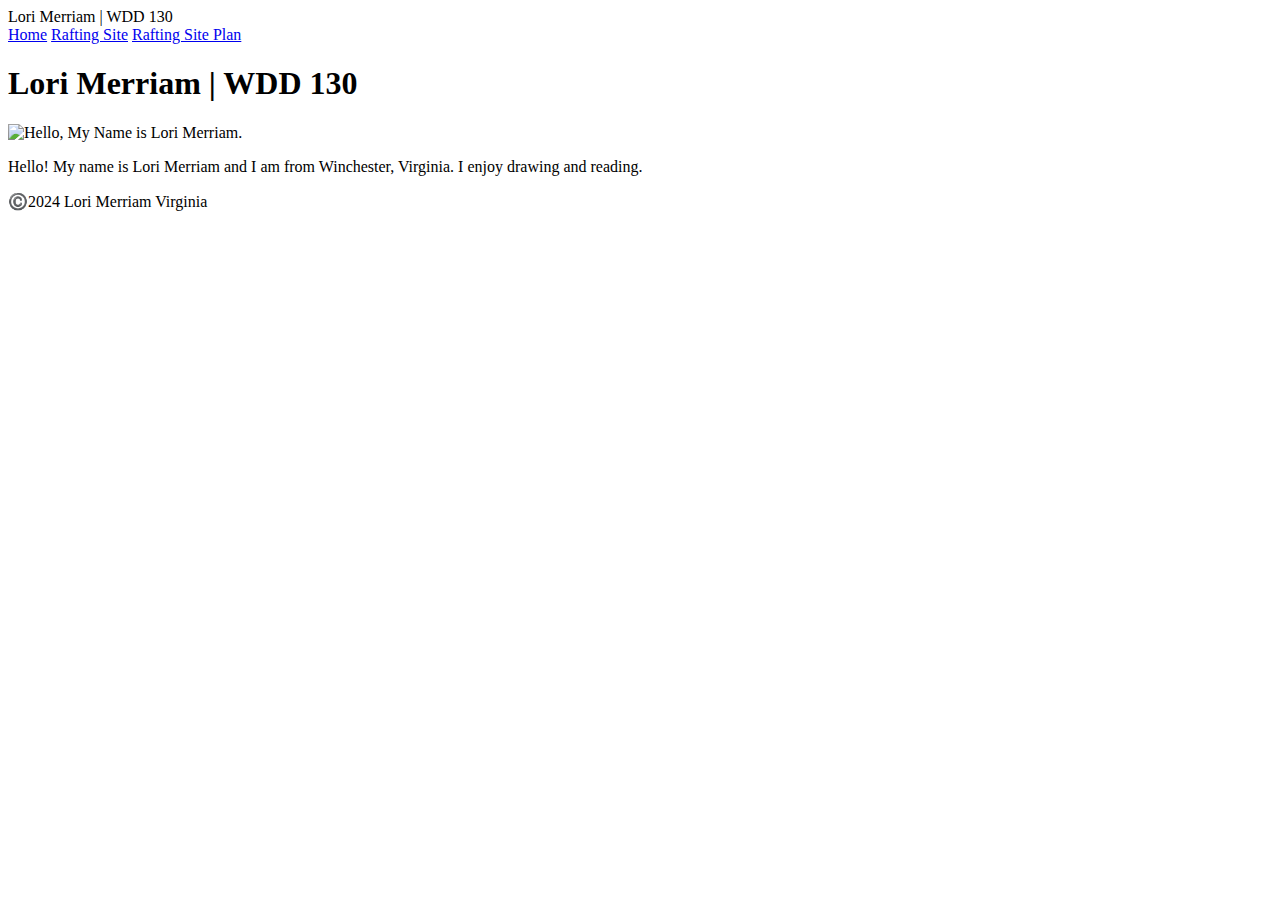
==== wdd130/index.html @ 7d955dd0 "first commit" ====
<!DOCTYPE html>
<html lang="en-US">
    <head>
        <meta charset="utf-8">
        <meta name="viewpoint" content="width=device-width,initial-scale=1.0"
        <title>Lori Merriam | WDD 130</title>
    </head>
    <body>
        <header>
            <nav>
                <a href="#">Home</a>
                <a href="wwr/">Rafting Site</a>
                <a href="wwr/site-plan-rafting.html">Rafting Site Plan</a>
            </nav>
        </header>
        <main>
            <h1>Lori Merriam | WDD 130</h1>
            <img src="images/profile.jpg" alt="Hello, My Name is Lori Merriam." width="200">
            <p>Hello! My name is Lori Merriam and I am from Winchester, Virginia. I enjoy drawing and reading.</p>
        </main>
        <footer>
            <p>©️2024 Lori Merriam Virginia</p>
        </footer>
    </body>
</html>
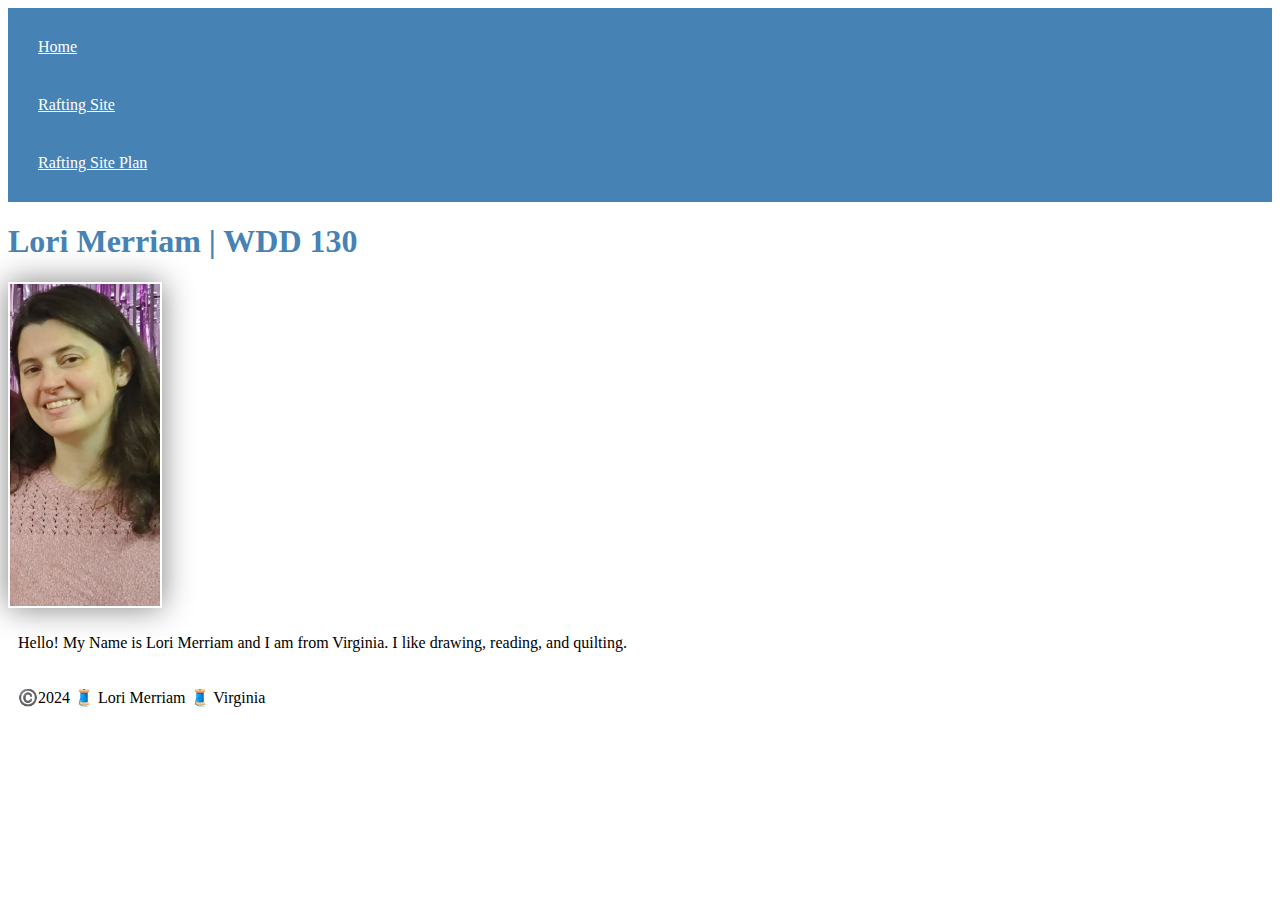
==== commit 1d4cae50: "Add files via upload" ====
--- a/wdd130/index.html
+++ b/wdd130/index.html
@@ -1,25 +1,26 @@
-<!DOCTYPE html>
-<html lang="en-US">
-    <head>
-        <meta charset="utf-8">
-        <meta name="viewpoint" content="width=device-width,initial-scale=1.0"
-        <title>Lori Merriam | WDD 130</title>
-    </head>
-    <body>
-        <header>
-            <nav>
-                <a href="#">Home</a>
-                <a href="wwr/">Rafting Site</a>
-                <a href="wwr/site-plan-rafting.html">Rafting Site Plan</a>
-            </nav>
-        </header>
-        <main>
-            <h1>Lori Merriam | WDD 130</h1>
-            <img src="images/profile.jpg" alt="Hello, My Name is Lori Merriam." width="200">
-            <p>Hello! My name is Lori Merriam and I am from Winchester, Virginia. I enjoy drawing and reading.</p>
-        </main>
-        <footer>
-            <p>©️2024 Lori Merriam Virginia</p>
-        </footer>
-    </body>
+<!DOCUTYPE html>
+<html lang="en-US">
+    <head>
+        <meta charset="utf-8">
+        <meta name="viewport" content="width=device-width, initial-scale=1.0"/>
+        <title>Lori Merriam | WDD 130</title>
+        <link rel="stylesheet" href="styles/styles.css">
+    </head>
+    <body>
+        <header>
+            <nav>
+                <a href="#">Home</a>
+                <a href="wwr/">Rafting Site</a>
+                <a href="wwr/site-plan-rafting.html">Rafting Site Plan</a>
+            </nav>
+        </header>
+        <main>
+            <h1>Lori Merriam | WDD 130</h1>
+            <img src="images/Profile.webp" alt="Hello my name is Lori Merriam" width="200">
+            <p>Hello! My Name is Lori Merriam and I am from Virginia.  I like drawing, reading, and quilting.</p>
+        </main>
+        <footer>
+            <p>©️2024 🧵 Lori Merriam 🧵 Virginia </p>
+        </footer>
+    </body>
 </html>--- a/wdd130/styles/styles.css
+++ b/wdd130/styles/styles.css
@@ -0,0 +1,22 @@
+nav {
+  background-color:steelblue;
+  padding: 10px;
+}
+nav a{
+  color: white;
+  display: block;
+  padding:20px;
+}
+h1{
+  color: steelblue;
+}
+img {
+  width: 150px;
+  height: autp;
+  border 1 px solid steelblue;
+  padding: 2px;
+  box-shadow: 0 0 30px gray;
+}
+p {
+    padding:10px;
+}